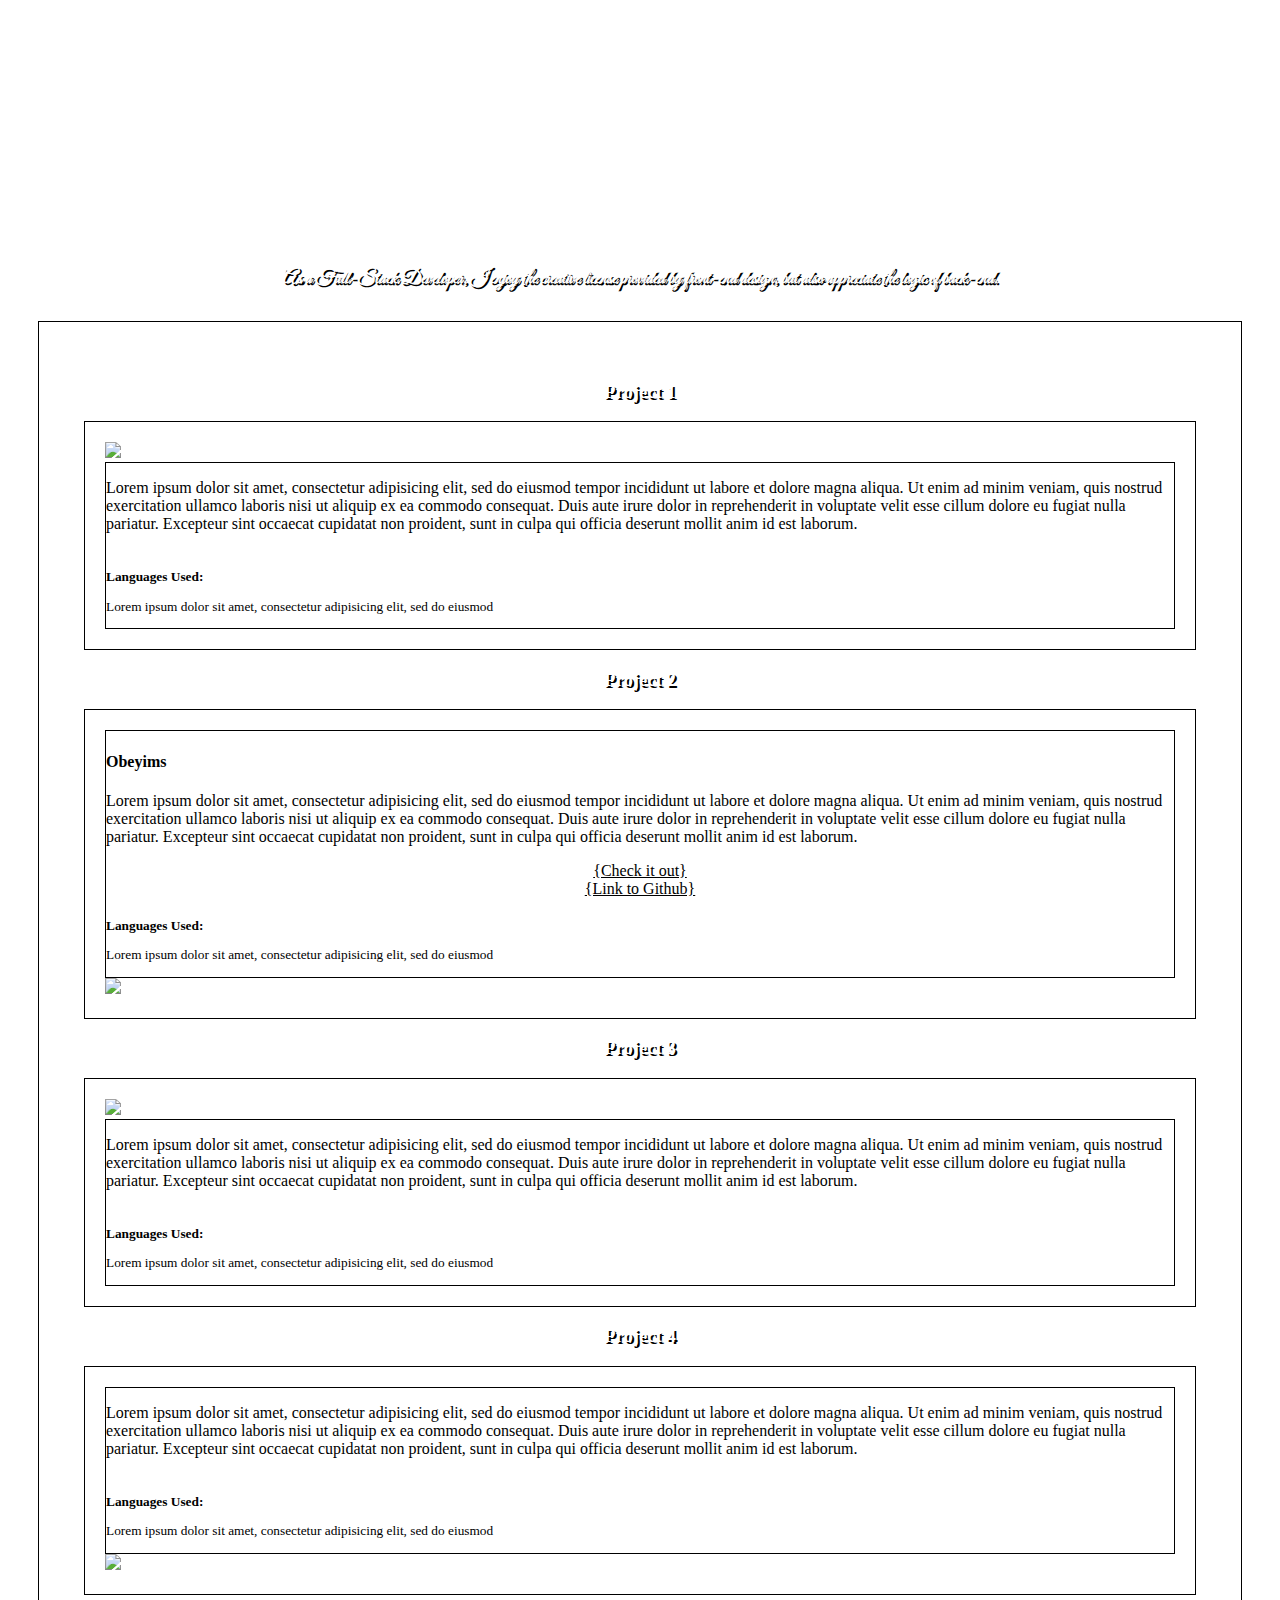
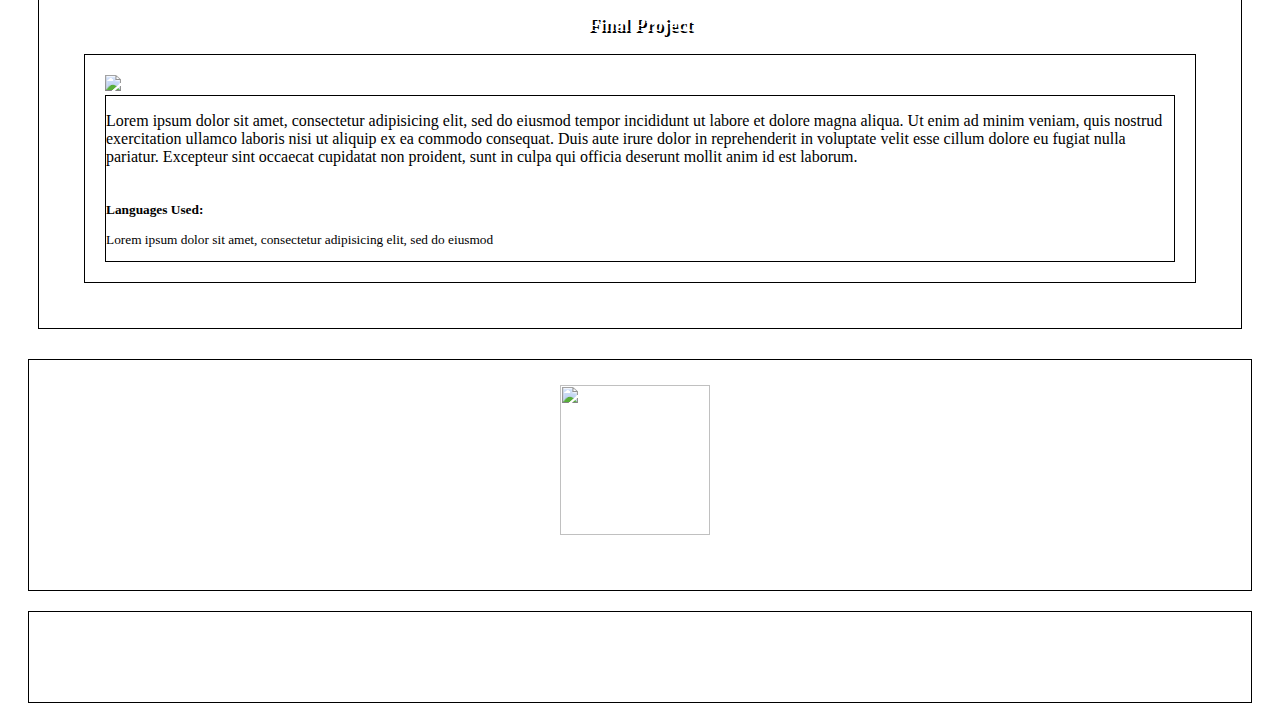
==== index.html @ 26f20ec1 "more css adjustments" ====
<!DOCTYPE html>
<html>
<head>
  <title>{StevieOh}</title>
  <!-- Custom CSS  -->
  <link rel="stylesheet" type="text/css" href="css/style.css">
  <!-- link to Google Fonts -->
  <link href="https://fonts.googleapis.com/css?family=Calligraffitti|Dancing+Script|Great+Vibes|Miss+Fajardose|Montserrat+Subrayada|Mr+Bedfort|Parisienne|Playball|Raleway+Dots|Rochester|Sacramento" rel="stylesheet">
  <!-- Link to Bootstrap -->
  <link rel="stylesheet" href="https://stackpath.bootstrapcdn.com/bootstrap/4.1.3/css/bootstrap.min.css" integrity="sha384-MCw98/SFnGE8fJT3GXwEOngsV7Zt27NXFoaoApmYm81iuXoPkFOJwJ8ERdknLPMO" crossorigin="anonymous">
  <!-- Link to AwesomFonts for social media sprites -->
  <link rel="stylesheet" href="https://cdnjs.cloudflare.com/ajax/libs/font-awesome/4.7.0/css/font-awesome.min.css">
  <!-- Developer Icons -->
  <link rel="stylesheet" href="https://cdn.rawgit.com/konpa/devicon/df6431e323547add1b4cf45992913f15286456d3/devicon.min.css">

</head>
<body>

  <header id="home">
    <div class="row">
      <div id="home-links" class="col-sm-4">
        <ul>
          <li><a href="#home">Home</a></li>
          <li><a href="#">Projects</a></li>
          <li><a href="#skills">Skills</a></li>
        </ul>
      </div>
      <div id="name" class="col-sm-4">
        <h1>Stephanie Obeytek</h1>
      </div>
      <div  class="col-sm-4">  
        <nav id="contact-me">
        <!-- LinkedIn Sprite -->
        <a target="_blank" href="https://www.linkedin.com/in/stephanie-obeytek-92354445/" class="li-ic mr-3"><i class="fa fa-lg fa-linkedin"> </i></a>
        <!-- GitHub Sprite -->
        <a target="_blank" href="https://github.com/StevieOh" class="git-ic mr-3"><i class="fa fa-lg fa-github"> </i></a>
        <!-- General Assembly Profile Sprite -->

        <!-- Contact Me Sprite -->
        <a target="_blank" href="mailto:sobeytek@gmail.com" class="email-ic mr-3"><i class="fa fa-lg fa-envelope-o"> </i></a>
        <!-- Instagram Sprite -->
        <a target="_blank" href="https://www.instagram.com/stevie.oh/" class="ins-ic mr-3"><i class="fa fa-lg fa-instagram"> </i></a>
      </nav>
    </div>  
  </header>


  <div class="row">
    <div class="col-sm-12">
      <h3><p class="intro">As a Full-Stack Developer, I enjoy the creative license provided by front-end design, but also appreciate the logic of back-end. </p></h3>
    </div>
  </div>

  <section id="projects">
     <div class="row">

      <div class="col-sm-12">
        <h3>Project 1</h3>
          <div id="project1" class="row">
            <div id="project1-image" class="col-sm-6">
              <img src="#">
            </div>
            <div id="project1-text" class="col-sm-6">
              <p>Lorem ipsum dolor sit amet, consectetur adipisicing elit, sed do eiusmod
              tempor incididunt ut labore et dolore magna aliqua. Ut enim ad minim veniam,
              quis nostrud exercitation ullamco laboris nisi ut aliquip ex ea commodo
              consequat. Duis aute irure dolor in reprehenderit in voluptate velit esse
              cillum dolore eu fugiat nulla pariatur. Excepteur sint occaecat cupidatat non
              proident, sunt in culpa qui officia deserunt mollit anim id est laborum.</p><br>
              <small><strong>Languages Used:</strong>
              <br><p>Lorem ipsum dolor sit amet, consectetur adipisicing elit, sed do eiusmod</p></small>
            </div>
          </div>

      </div>
         
    <div class="col-sm-12">
      <h3>Project 2</h3>
        <div id="project2" class="row">
            
          <div id="project2-text" class="col-sm-6">
            <h4>Obeyims</h4>
            <p>Lorem ipsum dolor sit amet, consectetur adipisicing elit, sed do eiusmod
            tempor incididunt ut labore et dolore magna aliqua. Ut enim ad minim veniam,
            quis nostrud exercitation ullamco laboris nisi ut aliquip ex ea commodo
            consequat. Duis aute irure dolor in reprehenderit in voluptate velit esse
            cillum dolore eu fugiat nulla pariatur. Excepteur sint occaecat cupidatat non
            proident, sunt in culpa qui officia deserunt mollit anim id est laborum.</p> 
            <a target="_blank" href="https://obeyism.herokuapp.com/" id="project-text">{Check it out}</a> <a target="_blank" href="https://github.com/StevieOh/full-stack-partner-app" id="project-text">{Link to Github}</a><br>
            <small><strong>Languages Used:</strong>
            <br><p>Lorem ipsum dolor sit amet, consectetur adipisicing elit, sed do eiusmod</p></small> 
          </div>
          <div id="project2-image" class="col-sm-6">
            <img src="https://i.imgur.com/pIjq6vB.png" id="project2-image">
          </div>
        </div>

    </div>
    
    <div class="col-sm-12">
      <h3>Project 3</h3>
        <div id="project3" class="row">
          <div id="project3-image" class="col-sm-6">
            <img src="#">
          </div>
          <div id="project3-text" class="col-sm-6">
            <p>Lorem ipsum dolor sit amet, consectetur adipisicing elit, sed do eiusmod
            tempor incididunt ut labore et dolore magna aliqua. Ut enim ad minim veniam,
            quis nostrud exercitation ullamco laboris nisi ut aliquip ex ea commodo
            consequat. Duis aute irure dolor in reprehenderit in voluptate velit esse
            cillum dolore eu fugiat nulla pariatur. Excepteur sint occaecat cupidatat non
            proident, sunt in culpa qui officia deserunt mollit anim id est laborum.</p><br>
            <small><strong>Languages Used:</strong>
            <br><p>Lorem ipsum dolor sit amet, consectetur adipisicing elit, sed do eiusmod</p></small>
          </div>
        </div>
    </div>
   
    <div class="col-sm-12">
      <h3>Project 4</h3>
        <div id="project4" class="row">
            
          <div id="project4-text" class="col-sm-6">
            <p>Lorem ipsum dolor sit amet, consectetur adipisicing elit, sed do eiusmod
            tempor incididunt ut labore et dolore magna aliqua. Ut enim ad minim veniam,
            quis nostrud exercitation ullamco laboris nisi ut aliquip ex ea commodo
            consequat. Duis aute irure dolor in reprehenderit in voluptate velit esse
            cillum dolore eu fugiat nulla pariatur. Excepteur sint occaecat cupidatat non
            proident, sunt in culpa qui officia deserunt mollit anim id est laborum.</p><br>
            <small><strong>Languages Used:</strong>
            <br><p>Lorem ipsum dolor sit amet, consectetur adipisicing elit, sed do eiusmod</p></small>
          </div>
          <div id="project4-image" class="col-sm-6">
            <img src="#">
          </div>
        </div>
    </div>

    <div class="col-sm-12">
      <h3>Final Project</h3>
        <div id="projectf" class="row">

          <div id="projectf-image" class="col-sm-6">
            <img src="#">
          </div>
          <div id="projectf-text" class="col-sm-6">
            <p>Lorem ipsum dolor sit amet, consectetur adipisicing elit, sed do eiusmod
            tempor incididunt ut labore et dolore magna aliqua. Ut enim ad minim veniam,
            quis nostrud exercitation ullamco laboris nisi ut aliquip ex ea commodo
            consequat. Duis aute irure dolor in reprehenderit in voluptate velit esse
            cillum dolore eu fugiat nulla pariatur. Excepteur sint occaecat cupidatat non
            proident, sunt in culpa qui officia deserunt mollit anim id est laborum.</p><br>
            <small><strong>Languages Used:</strong>
            <br><p>Lorem ipsum dolor sit amet, consectetur adipisicing elit, sed do eiusmod</p></small>
            </div>
          </div>
    </div>
   
  </section>
 
  <section id="skills">
    <div class="row">

      <i class="devicon-html5-plain dev-icons"></i>
      <i class="devicon-css3-plain colored dev-icons"></i>
      <i class="devicon-bootstrap-plain colored dev-icons"></i>
      <i class="devicon-javascript-plain dev-icons"></i>
      <i class="devicon-jquery-plain dev-icons"></i>
      <i class="devicon-react-original colored dev-icons"></i>
      <i class="devicon-express-original colored dev-icons"></i>
      <img class="jest"src="http://dp.hanlon.io/313y3u2D0p38/jest.png">
      <i class="devicon-django-plain colored dev-icons"></i>
      <i class="devicon-mongodb-plain-wordmark colored dev-icons"></i>
      <i class="devicon-nodejs-plain colored dev-icons"></i>
      <i class="devicon-postgresql-plain colored dev-icons"></i>
      <i class="devicon-python-plain colored dev-icons"></i>
      <i class="devicon-git-plain colored dev-icons"></i>
      <i class="devicon-heroku-original dev-icons"></i>
      <i class="devicon-mocha-plain dev-icons"></i>

    </div>
  </section>
  <footer>
    <small>&#9734 2018 &#9734</small>
  </footer>

</body>
</html>
---- css/style.css ----
header{
  /*background: top center no-repeat;*/
  margin: 20px;
  z-index: 2;
  /*background-color: rgba(255, 255, 255, 0.25);*/
  /*background-image: url("https://wallpaperbits.com/wp-content/uploads/2018/01/space-nasa-wallpaper-229310.jpg");*/
  height: 150px auto;
/*  padding: 40px;*/
  /*text-align: center;*/
  color: white;
  font-family: 'Great Vibes', cursive;
}
body{
  background-image: url("https://apod.nasa.gov/apod/image/1212/M33-Subaru-Gendler-LL.jpg");
  z-index: -1;
}
#home-links{
  display: inline-flex;
  justify-content: flex-start;
}
#name{
  display: flex;
  justify-content: center;
  align-self: center;
  margin-top: 40px;
}
#contact-me{
  font-size: 25px;
  display: inline-flex;
  justify-content: flex-end;
  display: flex;
  /*margin-right: -150px;*/
}

li{
  display: inline-flex;
  justify-content: flex-start;
  margin: 5px;
  padding: 0;
  list-style: none;
  font-size: 25px;
  color: white;
}
a:link {
    color: white;
}

a:visited {
    color: white;
}
a:hover {
    font-family: 'Calligraffitti', cursive;
}

h3{
  text-align: center;
  text-shadow: 2px 2px #000000;
}
/*nav{
  font-size: 25px;
  display: flex;
  justify-content: flex-end;
  /*align-content: center;*/
 /* padding-top: 10px;*/
/*}*/
body{
  margin-left: -200;

}

.fa {
  color: white;
}

.intro {
  text-align: center;
  font-family: 'Great Vibes', cursive;
  color: white;
}
#projects{
  margin:  30px;
  padding: 40px;
  border: 1px solid black;
  background-color: rgba(255, 255, 255, 0.25);
  color: white;
}
#project1{
  margin: 5px;
  padding: 20px;
  border: 1px solid black;
  height: auto;
  background-color: white;

}
#project1-text{
  border: 1px solid black;
  color: black;
}

#project2{
  margin: 5px;
  padding: 20px;
  border: 1px solid black;
  height: auto;
  background-color: white;
}
#project2-text{
  border: 1px solid black;
  color: black
}
#project2-image{
  max-width: 100%;
    max-height: 100%;
}
#project3{
  margin: 5px;
  padding: 20px;
  border: 1px solid black;
  height: auto;
  background-color: white;
}
#project3-text{
  border: 1px solid black;
  color: black;
}
#project4{
  margin: 5px;
  padding: 20px;
  border: 1px solid black;
  height: auto;
  background-color: white;
}
#project4-text{
  border: 1px solid black;
  color: black;
}
#projectf{
  margin: 5px;
  padding: 20px;
  border: 1px solid black;
  height: auto;
  background-color: white;
}
#projectf-text{
  border: 1px solid black;
  color: black;

}
#project-text{
  color: black;
  display: flex;
  justify-content: space-around;
  color: black;
}

#skills{
  margin: 20px;
  padding: 20px;
  border: 1px solid black;
  display: flex;
  justify-content: center;
  background-color: white;
}

.dev-icons{
  margin: 5px;
  font-size: 150px;
  text-align: center;
}
.jest{
  height: 150px;
  width: 150px;
  margin: 5px;
}

footer{
  /*background: top center no-repeat;*/
  /*background-image: url("https://wallpaperbits.com/wp-content/uploads/2018/01/space-nasa-wallpaper-229310.jpg");*/
  background-color: rgba(255, 255, 255, 0.25);
  border: 1px solid black;
  margin: 20px;
  height: 50px;
  padding: 20px;
  text-align: center;
  color: white;
  font-family: 'Great Vibes', cursive;

}
/*
font-family: 'Dancing Script', cursive;
font-family: 'Great Vibes', cursive;
font-family: 'Sacramento', cursive;
font-family: 'Parisienne', cursive;
font-family: 'Playball', cursive; *
font-family: 'Rochester', cursive; *
font-family: 'Calligraffitti', cursive; *
*/
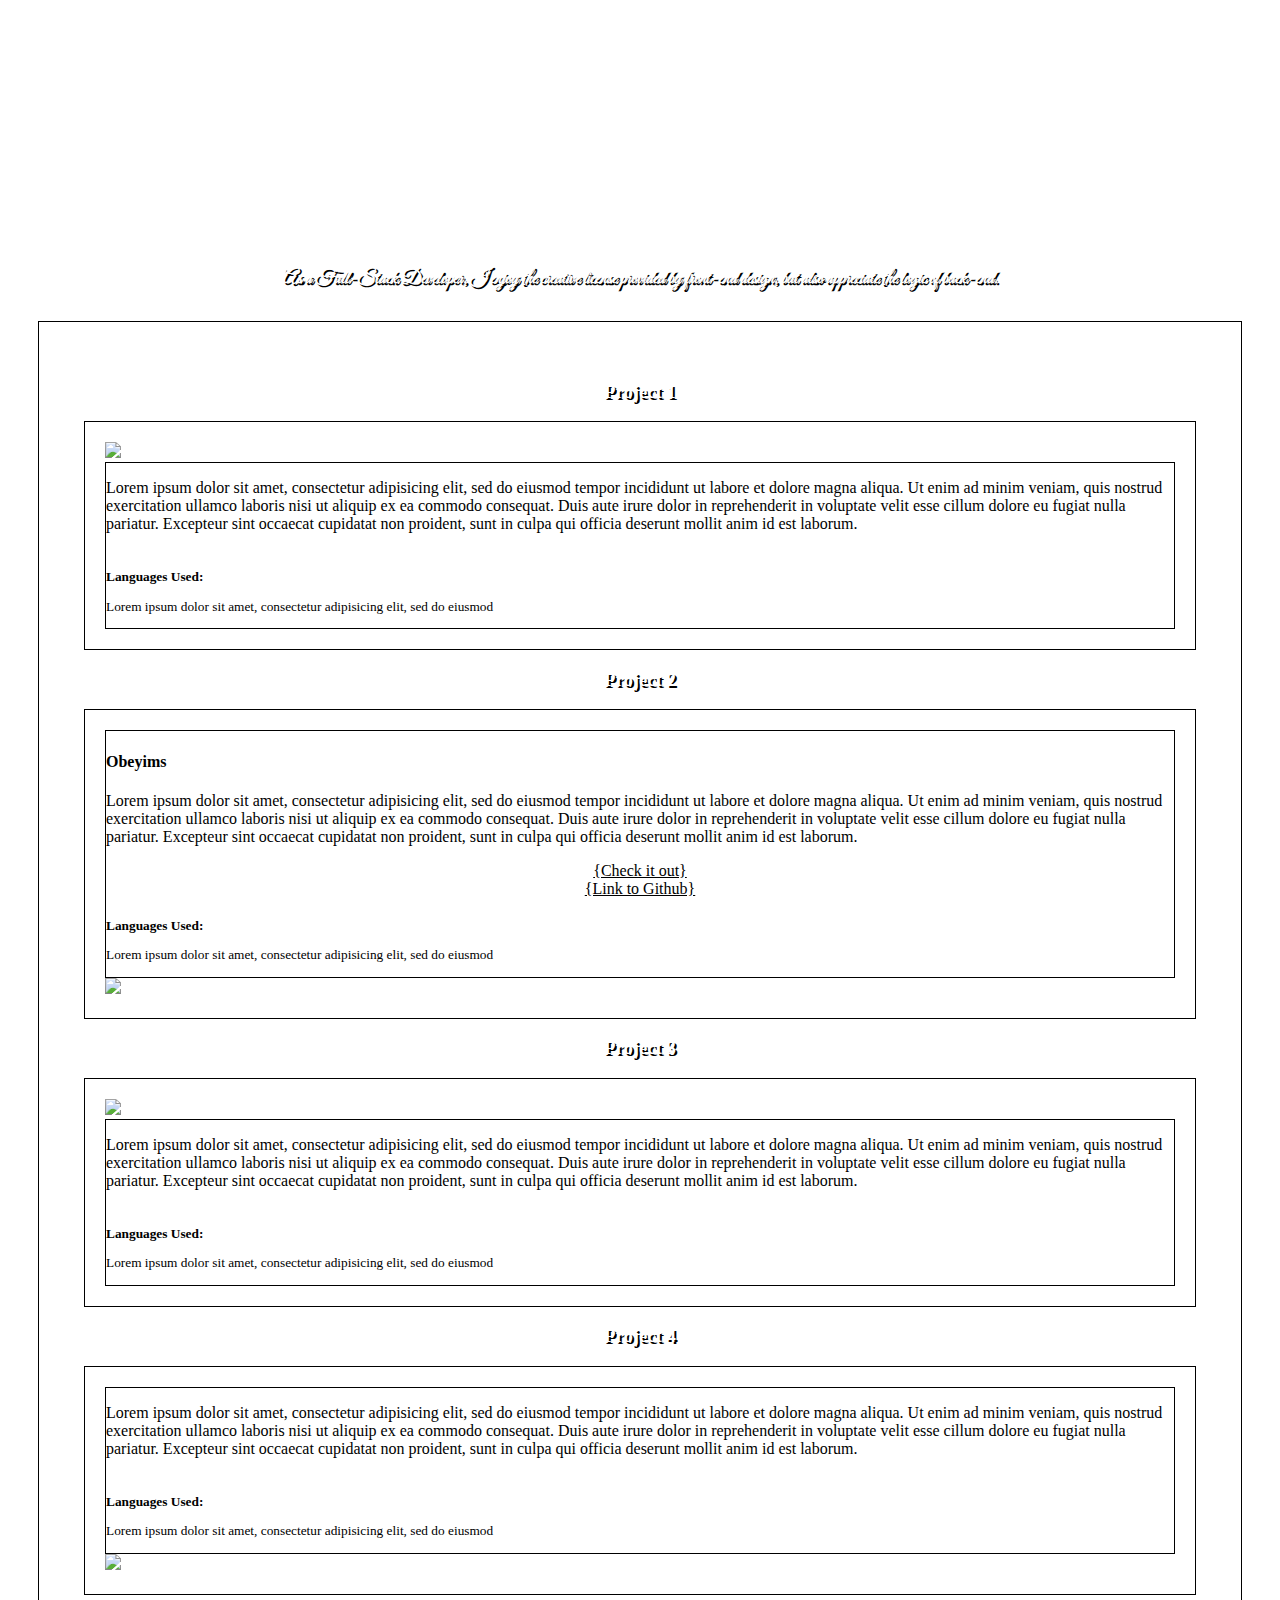
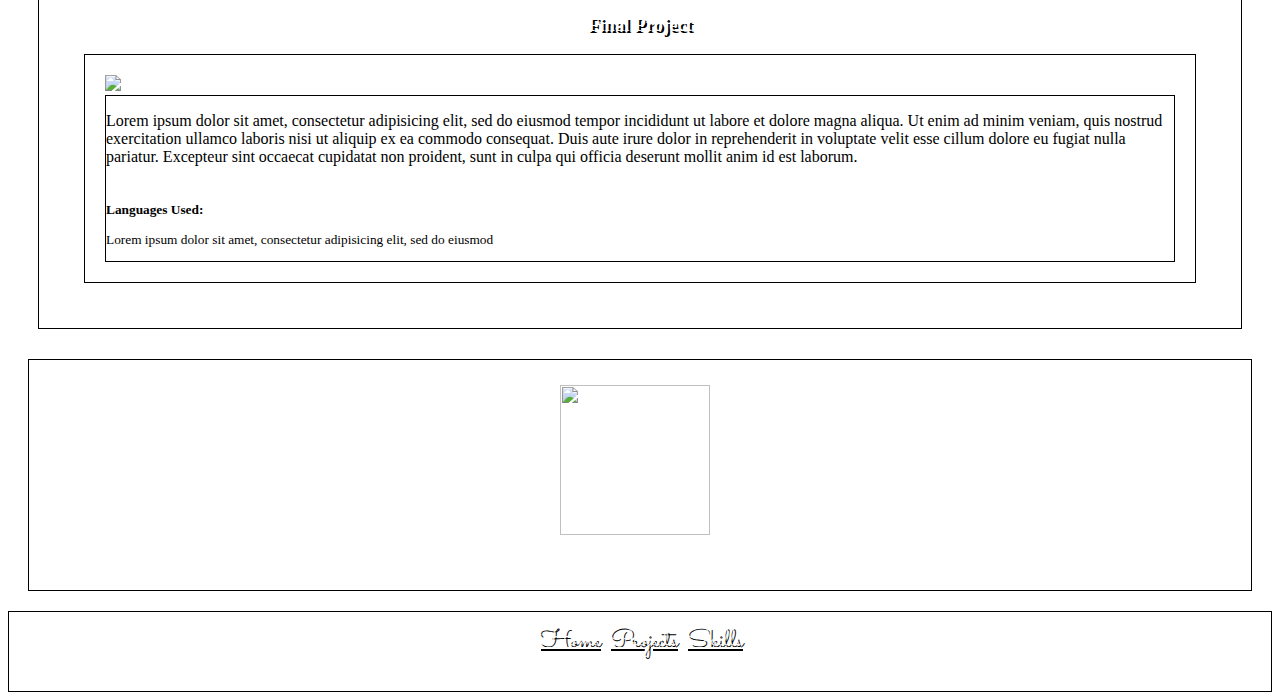
==== commit 7830b083: "added a footer" ====
--- a/index.html
+++ b/index.html
@@ -181,7 +181,23 @@
     </div>
   </section>
   <footer>
-    <small>&#9734 2018 &#9734</small>
+    <ul id="footer-links">
+      <li><a href="#home">Home</a></li>
+      <li><a href="#projects">Projects</a></li>
+      <li><a href="#skills">Skills</a></li>
+    </ul>
+    <br>
+
+     <a target="_blank" href="https://www.linkedin.com/in/stephanie-obeytek-92354445/" class="li-ic mr-3"><i class="fa fa-lg fa-linkedin"> </i></a>
+    <!-- GitHub Sprite -->
+    <a target="_blank" href="https://github.com/StevieOh" class="git-ic mr-3"><i class="fa fa-lg fa-github"> </i></a>
+    <!-- General Assembly Profile Sprite -->
+
+    <!-- Contact Me Sprite -->
+    <a target="_blank" href="mailto:sobeytek@gmail.com" class="email-ic mr-3"><i class="fa fa-lg fa-envelope-o"> </i></a>
+    <!-- Instagram Sprite -->
+    <a target="_blank" href="https://www.instagram.com/stevie.oh/" class="ins-ic mr-3"><i class="fa fa-lg fa-instagram"> </i></a>
+    
   </footer>
 
 </body>
--- a/css/style.css
+++ b/css/style.css
@@ -174,21 +174,26 @@
 }
 
 footer{
-  /*background: top center no-repeat;*/
-  /*background-image: url("https://wallpaperbits.com/wp-content/uploads/2018/01/space-nasa-wallpaper-229310.jpg");*/
   background-color: rgba(255, 255, 255, 0.25);
   border: 1px solid black;
-  margin: 20px;
-  height: 50px;
-  padding: 20px;
-  text-align: center;
-  color: white;
-  font-family: 'Great Vibes', cursive;
-
-}
+  height: auto;
+  text-align: center;
+  color: white;
+  font-family: 'Sacramento', cursive;
+}
+#footer-links{
+  display: inline-flex;
+  justify-content: center;
+  padding: 0;
+  list-style: none;
+  font-size: 5px;
+  color: white;
+  text-shadow: 2px 2px #000000;
+}
+
+
 /*
 font-family: 'Dancing Script', cursive;
-font-family: 'Great Vibes', cursive;
 font-family: 'Sacramento', cursive;
 font-family: 'Parisienne', cursive;
 font-family: 'Playball', cursive; *
@@ -199,4 +204,3 @@
 
 
 
-
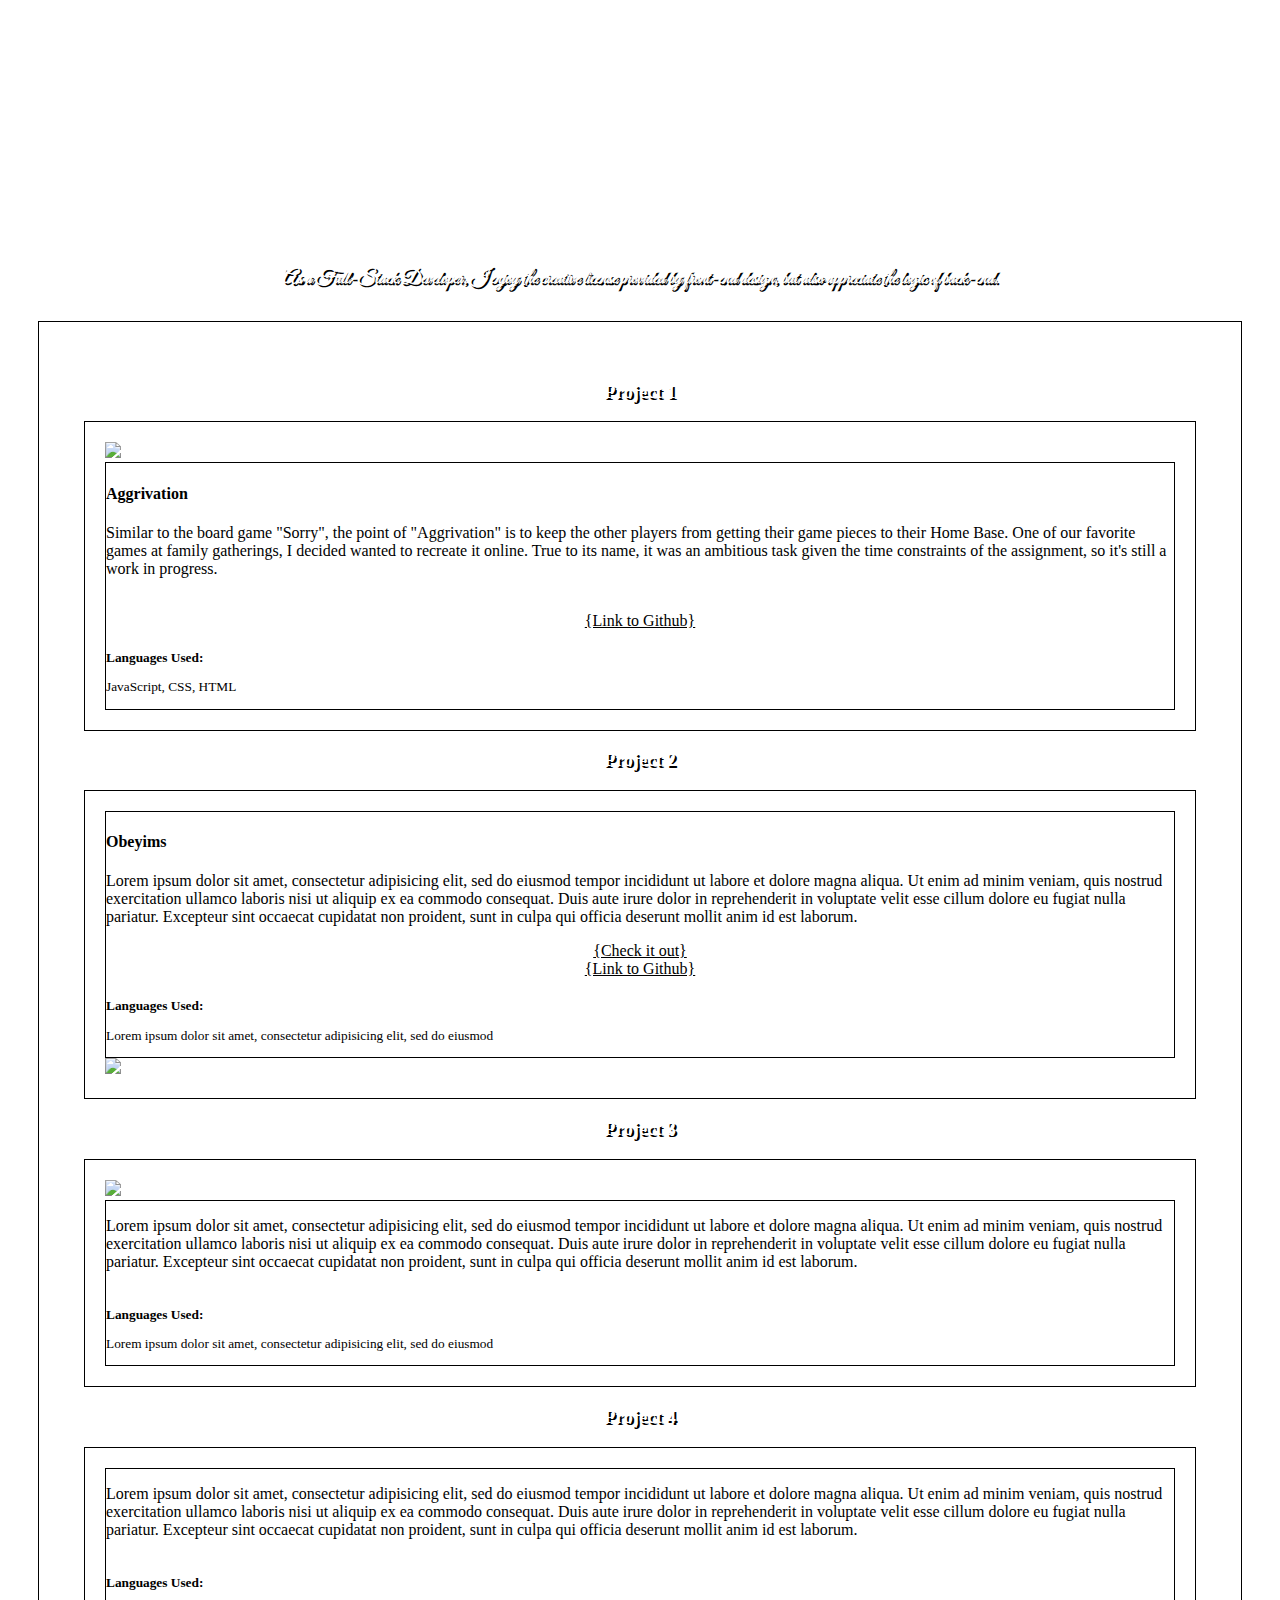
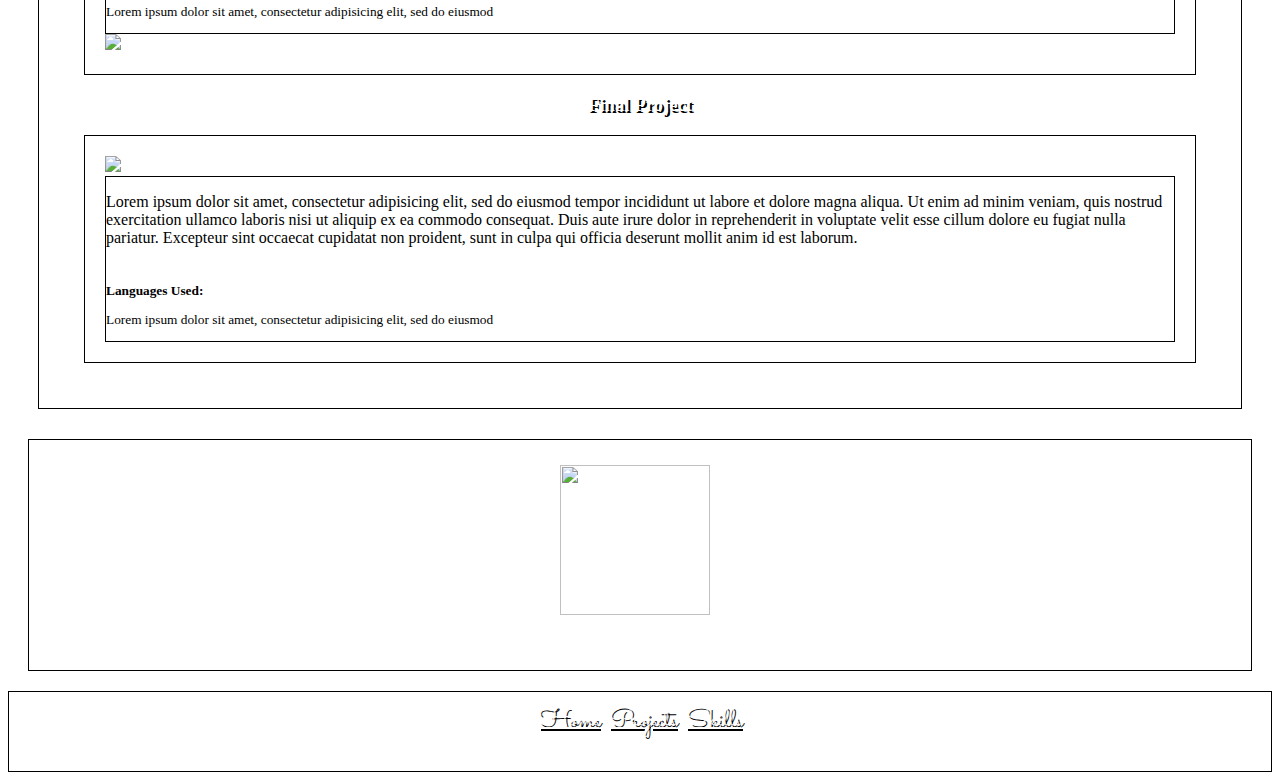
==== commit 69921a36: "added project 1" ====
--- a/index.html
+++ b/index.html
@@ -57,18 +57,15 @@
       <div class="col-sm-12">
         <h3>Project 1</h3>
           <div id="project1" class="row">
-            <div id="project1-image" class="col-sm-6">
-              <img src="#">
+            <div id="project1-image" class="col-sm-5">
+              <img src="https://i.imgur.com/35alFwA.png">
             </div>
-            <div id="project1-text" class="col-sm-6">
-              <p>Lorem ipsum dolor sit amet, consectetur adipisicing elit, sed do eiusmod
-              tempor incididunt ut labore et dolore magna aliqua. Ut enim ad minim veniam,
-              quis nostrud exercitation ullamco laboris nisi ut aliquip ex ea commodo
-              consequat. Duis aute irure dolor in reprehenderit in voluptate velit esse
-              cillum dolore eu fugiat nulla pariatur. Excepteur sint occaecat cupidatat non
-              proident, sunt in culpa qui officia deserunt mollit anim id est laborum.</p><br>
+            <div id="project1-text" class="col-sm-5">
+              <strong> <h4>Aggrivation</h4></strong>
+              <p>Similar to the board game "Sorry", the point of "Aggrivation" is to keep the other players from getting their game pieces to their Home Base. One of our favorite games at family gatherings, I decided wanted to recreate it online. True to its name, it was an ambitious task given the time constraints of the assignment, so it's still a work in progress.</p><br>
+              <a target="_blank" href="https://github.com/StevieOh/aggravation_project" id="project-text">{Link to Github}</a><br>
               <small><strong>Languages Used:</strong>
-              <br><p>Lorem ipsum dolor sit amet, consectetur adipisicing elit, sed do eiusmod</p></small>
+              <br><p>JavaScript, CSS, HTML</p></small>
             </div>
           </div>
 
@@ -79,7 +76,7 @@
         <div id="project2" class="row">
             
           <div id="project2-text" class="col-sm-6">
-            <h4>Obeyims</h4>
+           <strong> <h4>Obeyims</h4></strong>
             <p>Lorem ipsum dolor sit amet, consectetur adipisicing elit, sed do eiusmod
             tempor incididunt ut labore et dolore magna aliqua. Ut enim ad minim veniam,
             quis nostrud exercitation ullamco laboris nisi ut aliquip ex ea commodo
--- a/css/style.css
+++ b/css/style.css
@@ -1,12 +1,7 @@
 header{
-  /*background: top center no-repeat;*/
   margin: 20px;
   z-index: 2;
-  /*background-color: rgba(255, 255, 255, 0.25);*/
-  /*background-image: url("https://wallpaperbits.com/wp-content/uploads/2018/01/space-nasa-wallpaper-229310.jpg");*/
   height: 150px auto;
-/*  padding: 40px;*/
-  /*text-align: center;*/
   color: white;
   font-family: 'Great Vibes', cursive;
 }
@@ -29,7 +24,6 @@
   display: inline-flex;
   justify-content: flex-end;
   display: flex;
-  /*margin-right: -150px;*/
 }
 
 li{
@@ -56,13 +50,7 @@
   text-align: center;
   text-shadow: 2px 2px #000000;
 }
-/*nav{
-  font-size: 25px;
-  display: flex;
-  justify-content: flex-end;
-  /*align-content: center;*/
- /* padding-top: 10px;*/
-/*}*/
+
 body{
   margin-left: -200;
 
@@ -90,7 +78,10 @@
   border: 1px solid black;
   height: auto;
   background-color: white;
-
+}
+#project1-image{
+  max-width: 100%;
+  max-height: 100%;
 }
 #project1-text{
   border: 1px solid black;
@@ -110,7 +101,7 @@
 }
 #project2-image{
   max-width: 100%;
-    max-height: 100%;
+  max-height: 100%;
 }
 #project3{
   margin: 5px;
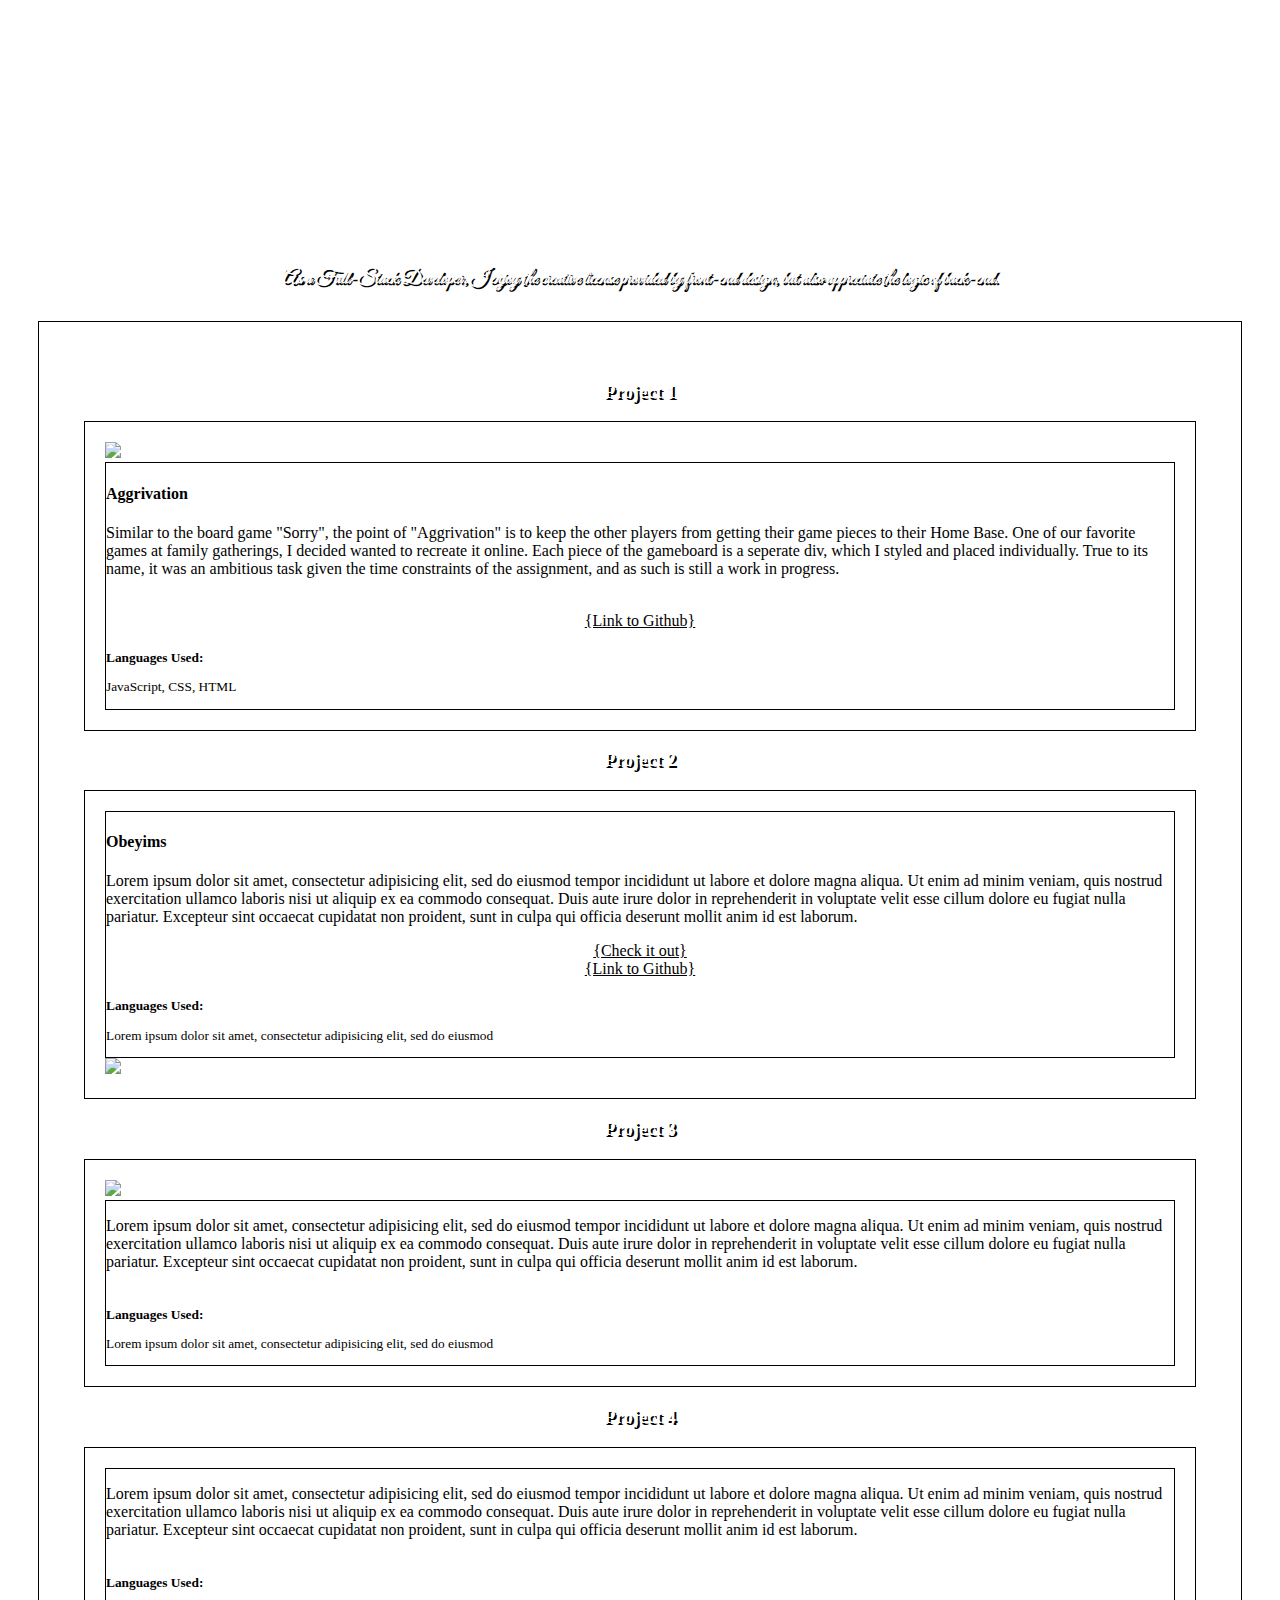
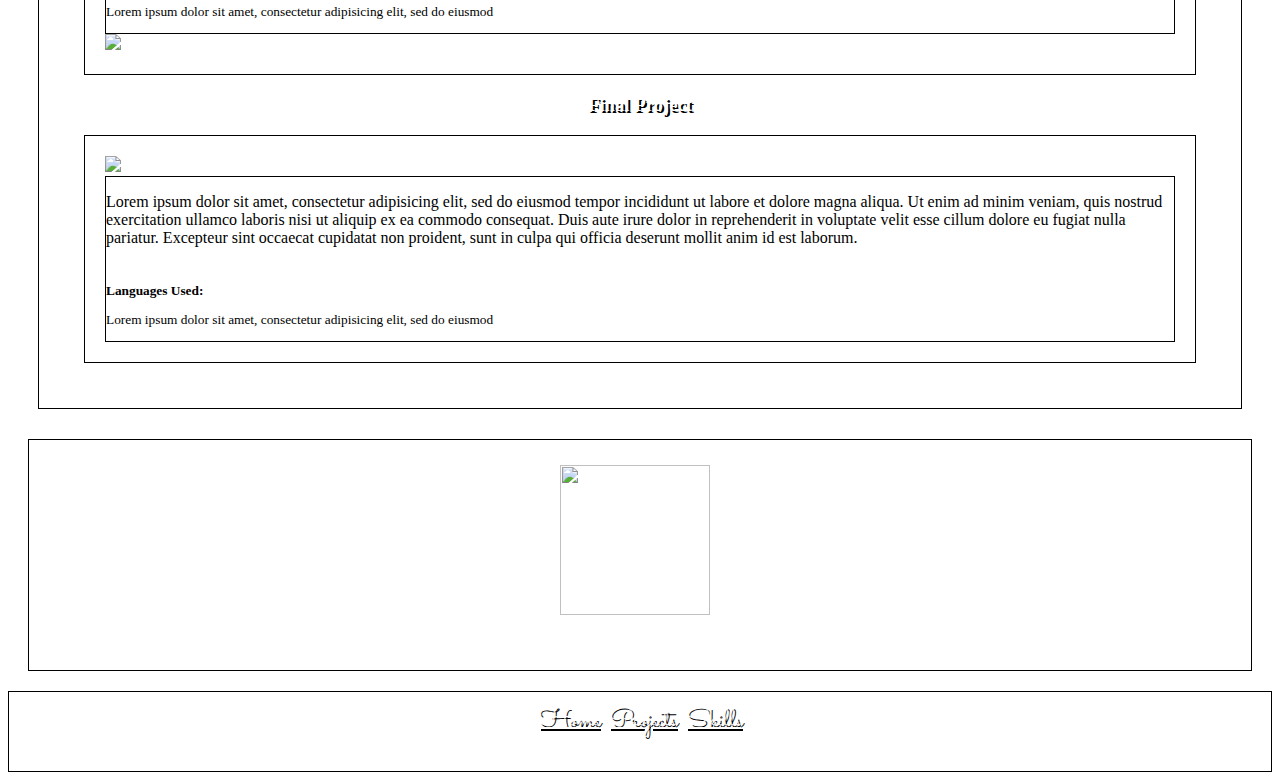
==== commit b2173e36: "updated text" ====
--- a/index.html
+++ b/index.html
@@ -62,7 +62,7 @@
             </div>
             <div id="project1-text" class="col-sm-5">
               <strong> <h4>Aggrivation</h4></strong>
-              <p>Similar to the board game "Sorry", the point of "Aggrivation" is to keep the other players from getting their game pieces to their Home Base. One of our favorite games at family gatherings, I decided wanted to recreate it online. True to its name, it was an ambitious task given the time constraints of the assignment, so it's still a work in progress.</p><br>
+              <p>Similar to the board game "Sorry", the point of "Aggrivation" is to keep the other players from getting their game pieces to their Home Base. One of our favorite games at family gatherings, I decided wanted to recreate it online. Each piece of the gameboard is a seperate div, which I styled and placed individually. True to its name, it was an ambitious task given the time constraints of the assignment, and as such is still a work in progress.</p><br>
               <a target="_blank" href="https://github.com/StevieOh/aggravation_project" id="project-text">{Link to Github}</a><br>
               <small><strong>Languages Used:</strong>
               <br><p>JavaScript, CSS, HTML</p></small>
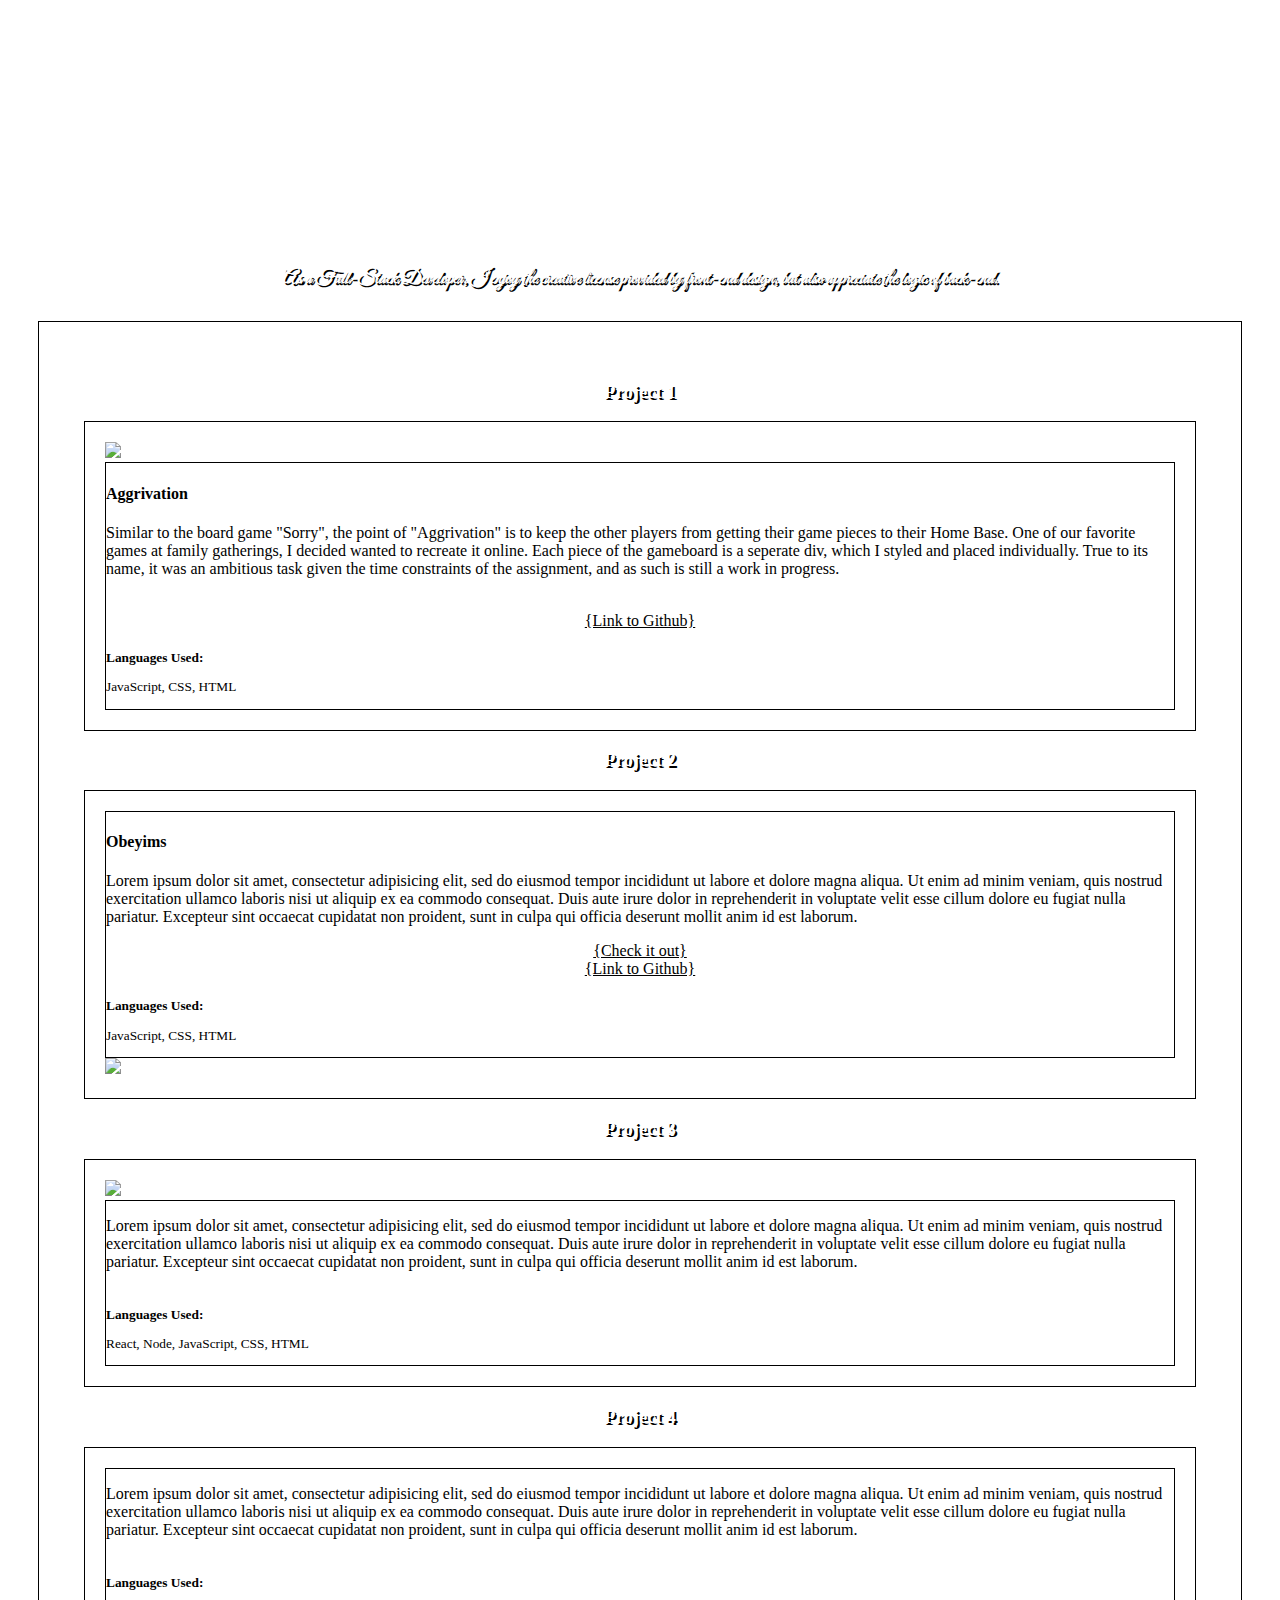
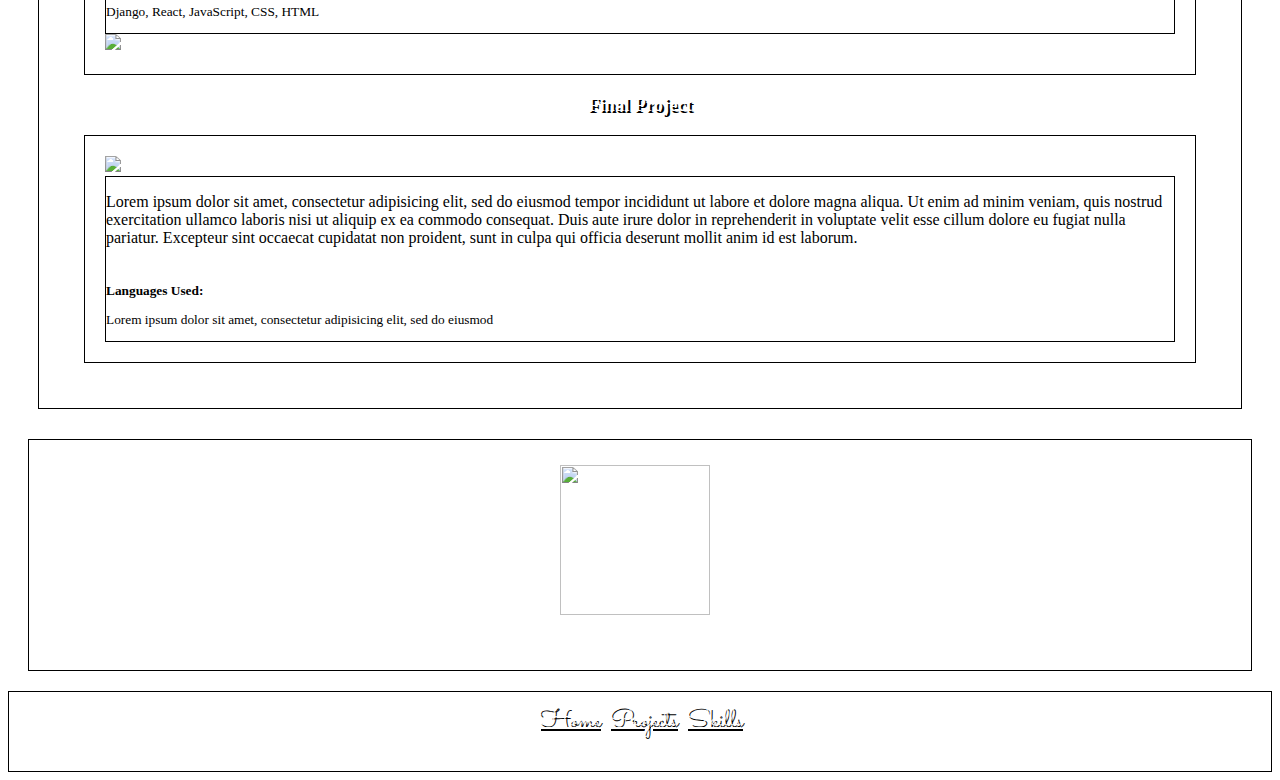
==== commit 614c9a49: "added langeages used" ====
--- a/index.html
+++ b/index.html
@@ -85,7 +85,7 @@
             proident, sunt in culpa qui officia deserunt mollit anim id est laborum.</p> 
             <a target="_blank" href="https://obeyism.herokuapp.com/" id="project-text">{Check it out}</a> <a target="_blank" href="https://github.com/StevieOh/full-stack-partner-app" id="project-text">{Link to Github}</a><br>
             <small><strong>Languages Used:</strong>
-            <br><p>Lorem ipsum dolor sit amet, consectetur adipisicing elit, sed do eiusmod</p></small> 
+            <br><p>JavaScript, CSS, HTML</p></small> 
           </div>
           <div id="project2-image" class="col-sm-6">
             <img src="https://i.imgur.com/pIjq6vB.png" id="project2-image">
@@ -108,7 +108,7 @@
             cillum dolore eu fugiat nulla pariatur. Excepteur sint occaecat cupidatat non
             proident, sunt in culpa qui officia deserunt mollit anim id est laborum.</p><br>
             <small><strong>Languages Used:</strong>
-            <br><p>Lorem ipsum dolor sit amet, consectetur adipisicing elit, sed do eiusmod</p></small>
+            <br><p>React, Node, JavaScript, CSS, HTML</p></small>
           </div>
         </div>
     </div>
@@ -125,7 +125,7 @@
             cillum dolore eu fugiat nulla pariatur. Excepteur sint occaecat cupidatat non
             proident, sunt in culpa qui officia deserunt mollit anim id est laborum.</p><br>
             <small><strong>Languages Used:</strong>
-            <br><p>Lorem ipsum dolor sit amet, consectetur adipisicing elit, sed do eiusmod</p></small>
+            <br><p>Django, React, JavaScript, CSS, HTML</p></small>
           </div>
           <div id="project4-image" class="col-sm-6">
             <img src="#">
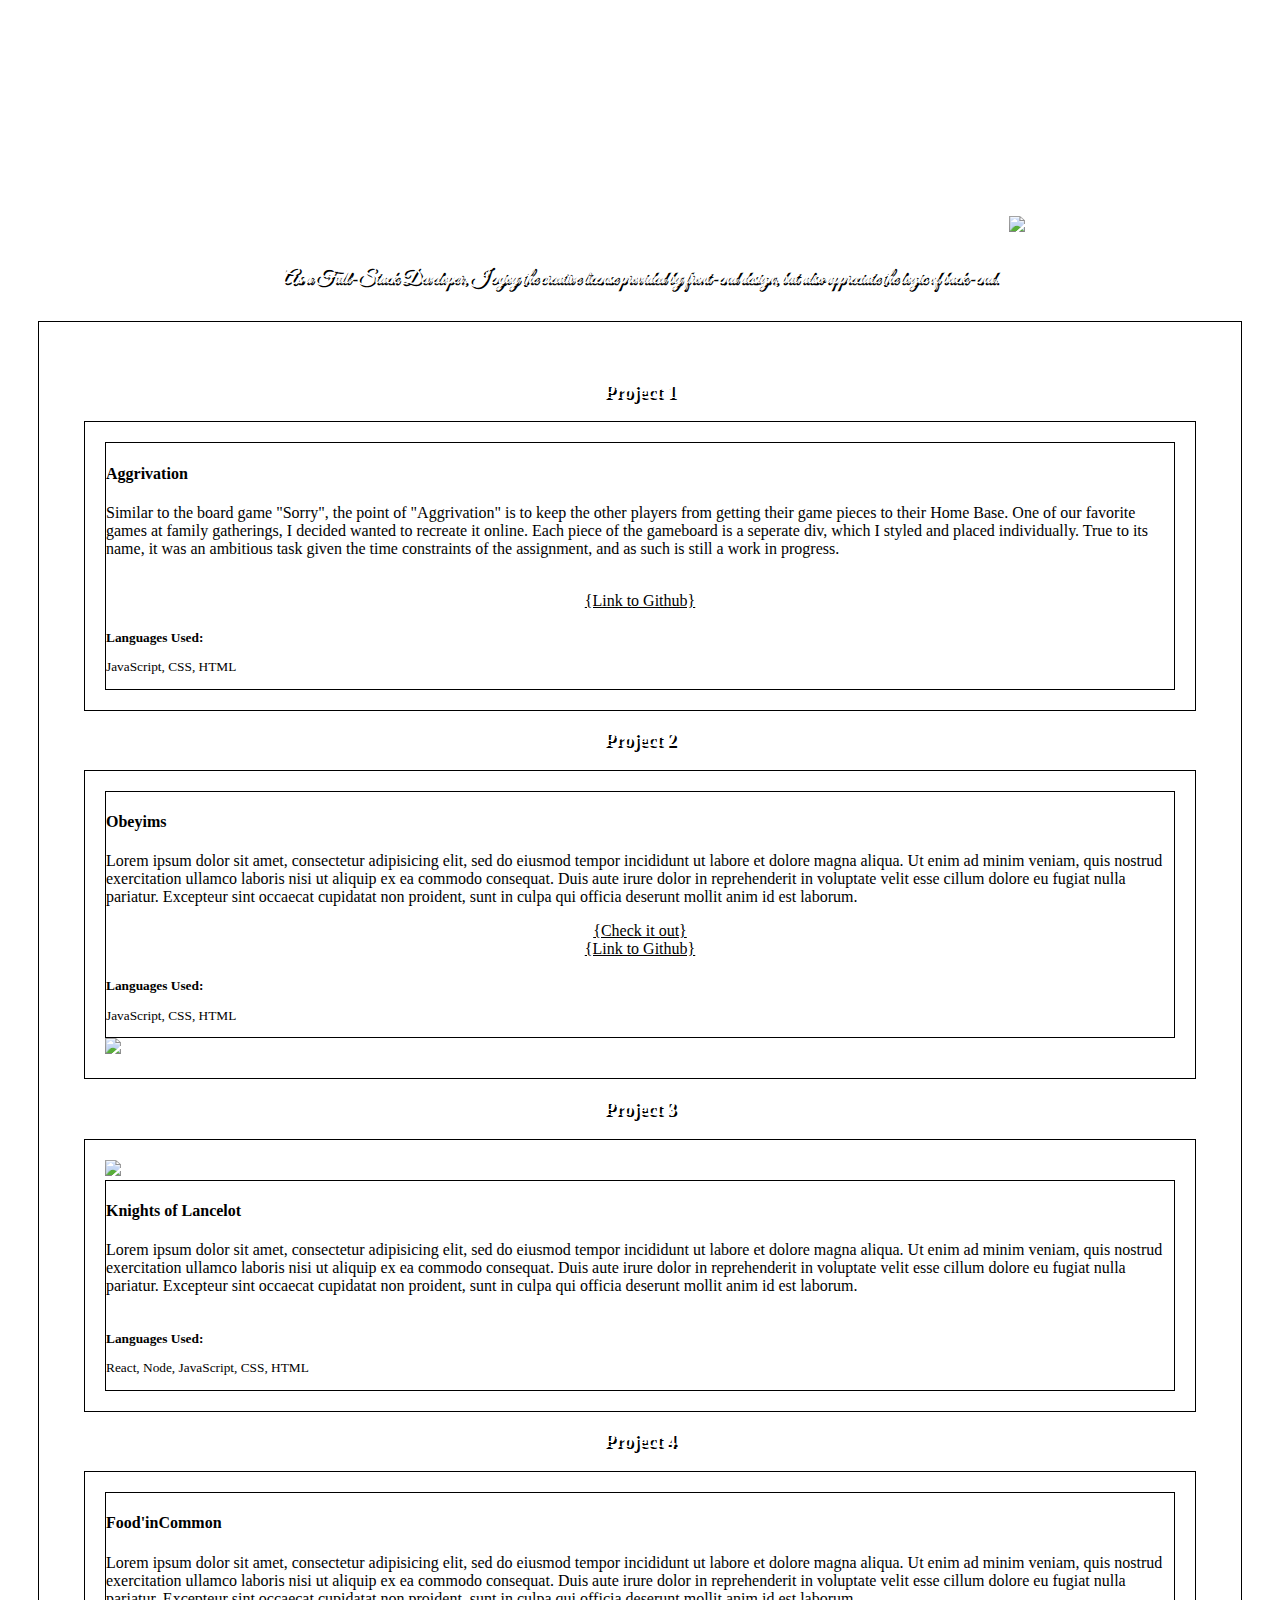
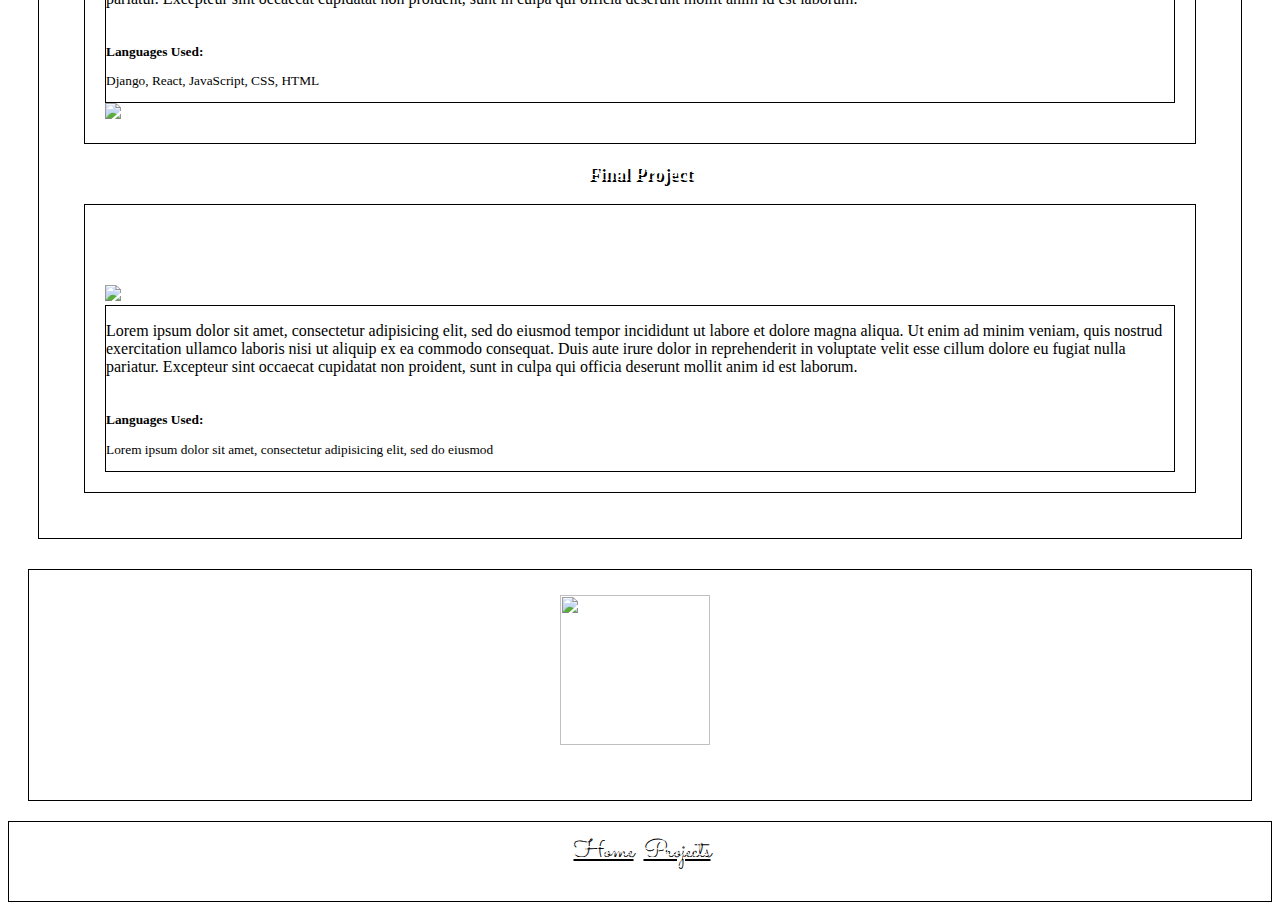
==== commit 74159dce: "added GA profile sprite and linked profile" ====
--- a/index.html
+++ b/index.html
@@ -20,9 +20,10 @@
     <div class="row">
       <div id="home-links" class="col-sm-4">
         <ul>
-          <li><a href="#home">Home</a></li>
+          <!-- <li><a href="#home">Home</a></li> -->
           <li><a href="#">Projects</a></li>
           <li><a href="#skills">Skills</a></li>
+          <li><a target="_blank" href="resume/Obeytek.pdf">Resume</a>
         </ul>
       </div>
       <div id="name" class="col-sm-4">
@@ -30,14 +31,19 @@
       </div>
       <div  class="col-sm-4">  
         <nav id="contact-me">
+
+        <!-- General Assembly Profile Sprite -->
+        <a target="_blank" href="https://profiles.generalassemb.ly/profiles/stephanie-obeytek"><img src="images/ga_logo2.png" class="ga-sprite" alt="GA Sprite"></a>
+
         <!-- LinkedIn Sprite -->
         <a target="_blank" href="https://www.linkedin.com/in/stephanie-obeytek-92354445/" class="li-ic mr-3"><i class="fa fa-lg fa-linkedin"> </i></a>
+
         <!-- GitHub Sprite -->
         <a target="_blank" href="https://github.com/StevieOh" class="git-ic mr-3"><i class="fa fa-lg fa-github"> </i></a>
-        <!-- General Assembly Profile Sprite -->
 
         <!-- Contact Me Sprite -->
         <a target="_blank" href="mailto:sobeytek@gmail.com" class="email-ic mr-3"><i class="fa fa-lg fa-envelope-o"> </i></a>
+
         <!-- Instagram Sprite -->
         <a target="_blank" href="https://www.instagram.com/stevie.oh/" class="ins-ic mr-3"><i class="fa fa-lg fa-instagram"> </i></a>
       </nav>
@@ -53,14 +59,14 @@
 
   <section id="projects">
      <div class="row">
-
+<!-- Project 1 -->
       <div class="col-sm-12">
         <h3>Project 1</h3>
           <div id="project1" class="row">
-            <div id="project1-image" class="col-sm-5">
-              <img src="https://i.imgur.com/35alFwA.png">
+            <div id="project1-image" class="col-sm-6">
+              <!-- <img src="https://i.imgur.com/35alFwA.png"> -->
             </div>
-            <div id="project1-text" class="col-sm-5">
+            <div id="project1-text" class="col-sm-6">
               <strong> <h4>Aggrivation</h4></strong>
               <p>Similar to the board game "Sorry", the point of "Aggrivation" is to keep the other players from getting their game pieces to their Home Base. One of our favorite games at family gatherings, I decided wanted to recreate it online. Each piece of the gameboard is a seperate div, which I styled and placed individually. True to its name, it was an ambitious task given the time constraints of the assignment, and as such is still a work in progress.</p><br>
               <a target="_blank" href="https://github.com/StevieOh/aggravation_project" id="project-text">{Link to Github}</a><br>
@@ -70,7 +76,7 @@
           </div>
 
       </div>
-         
+<!-- Project 2 -->
     <div class="col-sm-12">
       <h3>Project 2</h3>
         <div id="project2" class="row">
@@ -93,7 +99,7 @@
         </div>
 
     </div>
-    
+<!-- Project 3 -->    
     <div class="col-sm-12">
       <h3>Project 3</h3>
         <div id="project3" class="row">
@@ -101,6 +107,7 @@
             <img src="#">
           </div>
           <div id="project3-text" class="col-sm-6">
+            <strong> <h4>Knights of Lancelot</h4></strong>
             <p>Lorem ipsum dolor sit amet, consectetur adipisicing elit, sed do eiusmod
             tempor incididunt ut labore et dolore magna aliqua. Ut enim ad minim veniam,
             quis nostrud exercitation ullamco laboris nisi ut aliquip ex ea commodo
@@ -112,12 +119,13 @@
           </div>
         </div>
     </div>
-   
+<!-- Project 4 -->   
     <div class="col-sm-12">
       <h3>Project 4</h3>
         <div id="project4" class="row">
             
           <div id="project4-text" class="col-sm-6">
+            <strong> <h4>Food'inCommon</h4></strong>
             <p>Lorem ipsum dolor sit amet, consectetur adipisicing elit, sed do eiusmod
             tempor incididunt ut labore et dolore magna aliqua. Ut enim ad minim veniam,
             quis nostrud exercitation ullamco laboris nisi ut aliquip ex ea commodo
@@ -132,10 +140,11 @@
           </div>
         </div>
     </div>
-
+<!-- Final Project -->
     <div class="col-sm-12">
       <h3>Final Project</h3>
         <div id="projectf" class="row">
+          <strong> <h4>My Little Library</h4></strong>
 
           <div id="projectf-image" class="col-sm-6">
             <img src="#">
@@ -181,7 +190,7 @@
     <ul id="footer-links">
       <li><a href="#home">Home</a></li>
       <li><a href="#projects">Projects</a></li>
-      <li><a href="#skills">Skills</a></li>
+      <!-- <li><a href="#skills">Skills</a></li> -->
     </ul>
     <br>
 
--- a/css/style.css
+++ b/css/style.css
@@ -12,6 +12,12 @@
 #home-links{
   display: inline-flex;
   justify-content: flex-start;
+}
+.ga-sprite{
+  height: 30px;
+  width: 30px;
+  margin-right: 15px;
+  margin-top: -5px;
 }
 #name{
   display: flex;
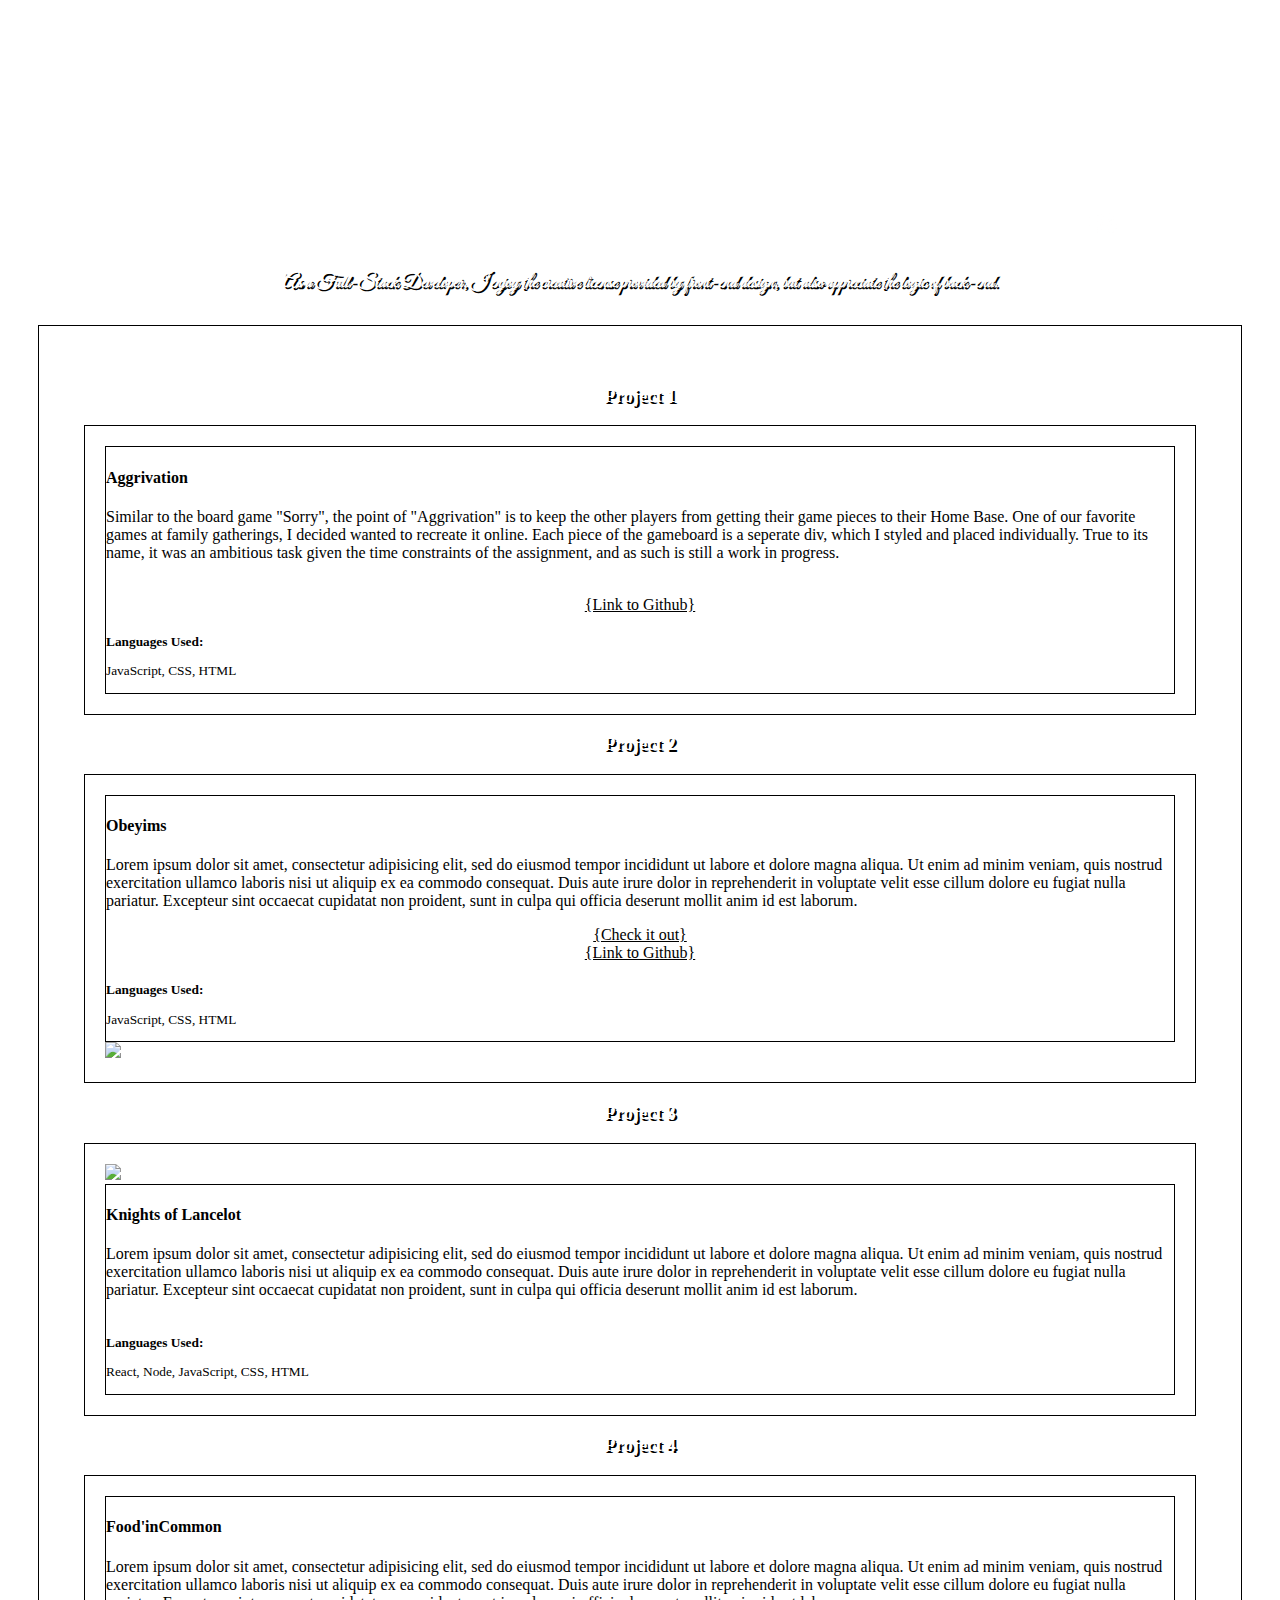
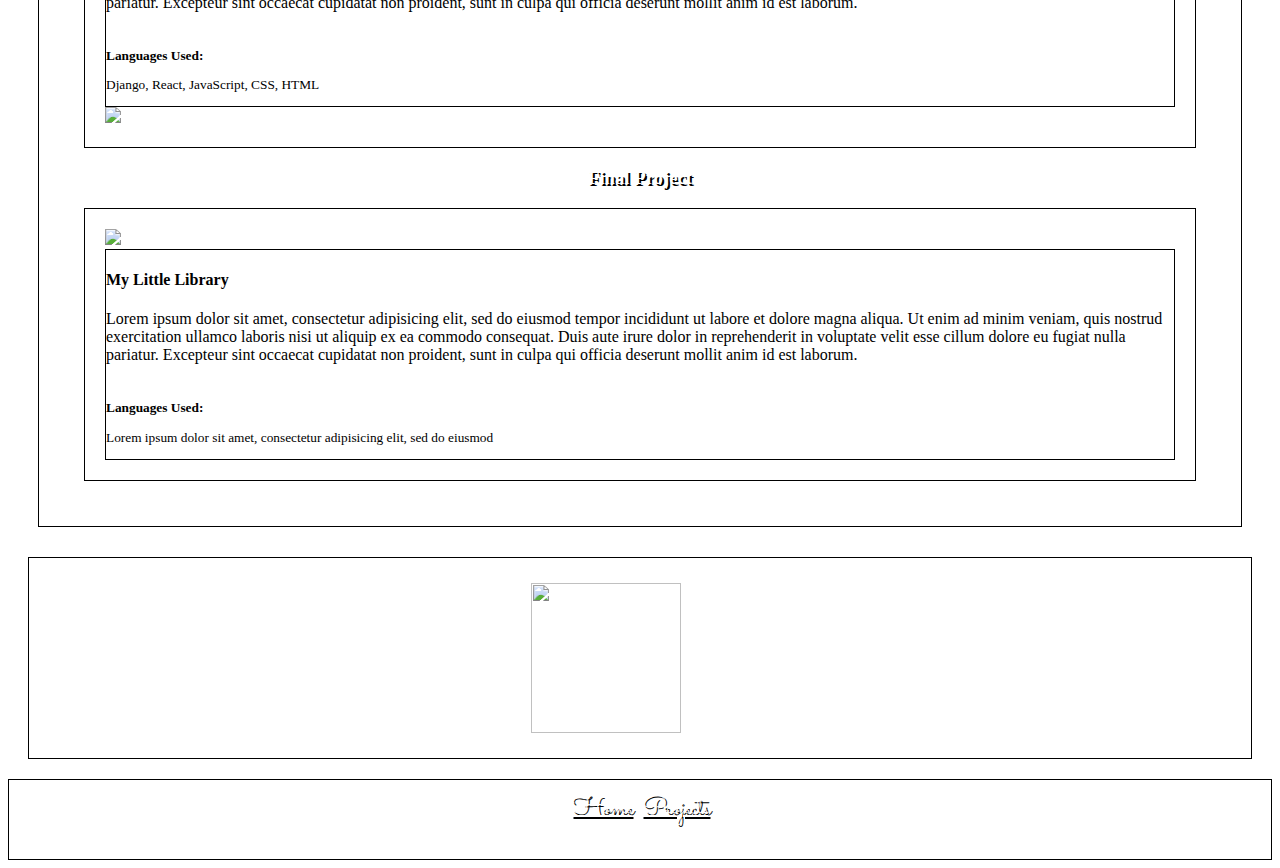
==== commit cdcb1692: "fixed icons in skills section" ====
--- a/index.html
+++ b/index.html
@@ -144,12 +144,12 @@
     <div class="col-sm-12">
       <h3>Final Project</h3>
         <div id="projectf" class="row">
-          <strong> <h4>My Little Library</h4></strong>
-
+          
           <div id="projectf-image" class="col-sm-6">
             <img src="#">
           </div>
           <div id="projectf-text" class="col-sm-6">
+            <strong> <h4>My Little Library</h4></strong>
             <p>Lorem ipsum dolor sit amet, consectetur adipisicing elit, sed do eiusmod
             tempor incididunt ut labore et dolore magna aliqua. Ut enim ad minim veniam,
             quis nostrud exercitation ullamco laboris nisi ut aliquip ex ea commodo
@@ -165,7 +165,7 @@
   </section>
  
   <section id="skills">
-    <div class="row">
+    <div id="skill-sprites" class="row">
 
       <i class="devicon-html5-plain dev-icons"></i>
       <i class="devicon-css3-plain colored dev-icons"></i>
--- a/css/style.css
+++ b/css/style.css
@@ -154,9 +154,13 @@
   margin: 20px;
   padding: 20px;
   border: 1px solid black;
-  display: flex;
-  justify-content: center;
-  background-color: white;
+  /*display: flex;
+  justify-content: center;*/
+  background-color: white;
+}
+#skill-sprites{
+  display: flex;
+  justify-content: space-between;
 }
 
 .dev-icons{
@@ -181,6 +185,7 @@
 #footer-links{
   display: inline-flex;
   justify-content: center;
+  align-content: center;
   padding: 0;
   list-style: none;
   font-size: 5px;
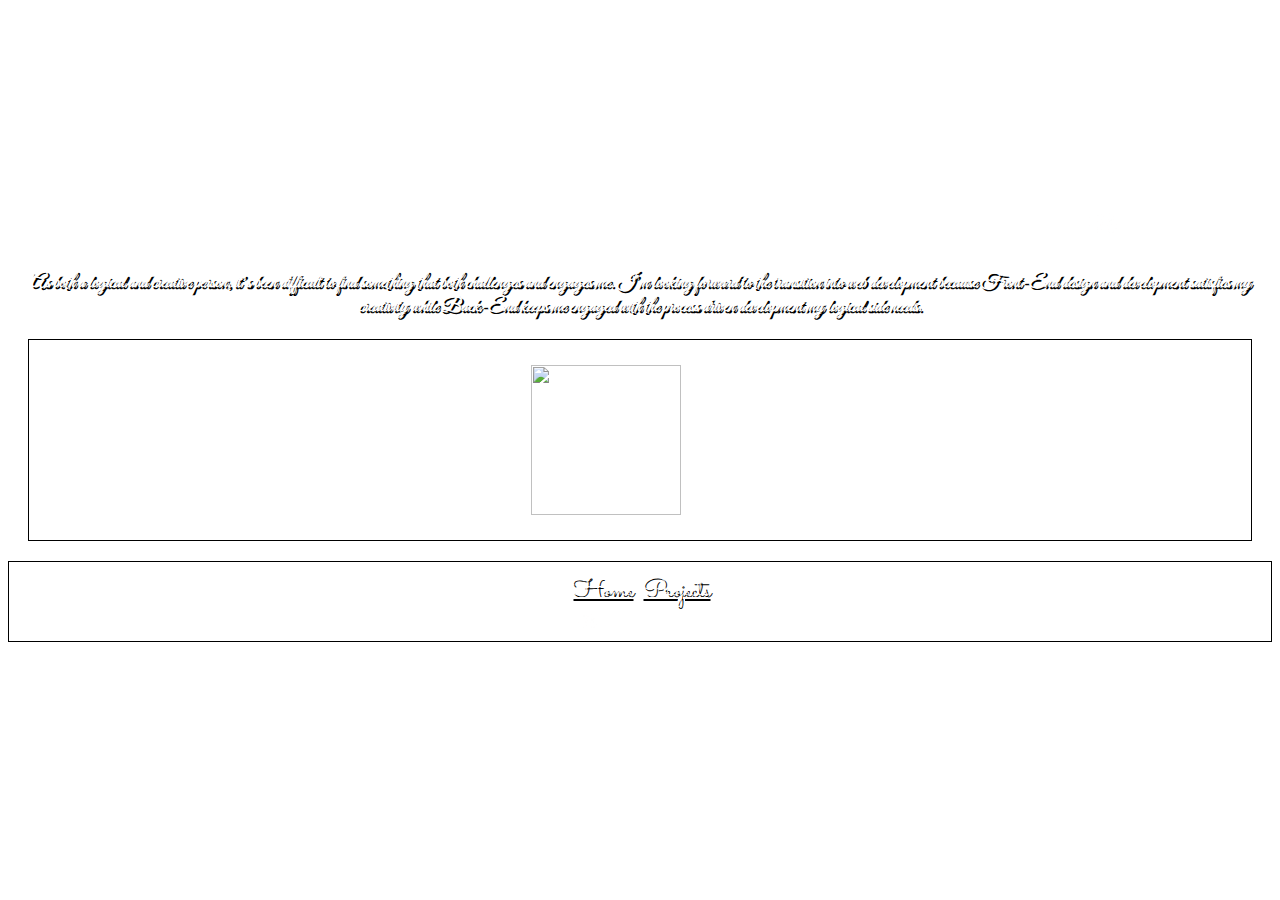
==== commit e98f2325: "fixed broken footer" ====
--- a/index.html
+++ b/index.html
@@ -21,7 +21,7 @@
       <div id="home-links" class="col-sm-4">
         <ul>
           <!-- <li><a href="#home">Home</a></li> -->
-          <li><a href="#">Projects</a></li>
+          <li><a href="projects.html">Projects</a></li>
           <li><a href="#skills">Skills</a></li>
           <li><a target="_blank" href="resume/Obeytek.pdf">Resume</a>
         </ul>
@@ -53,18 +53,18 @@
 
   <div class="row">
     <div class="col-sm-12">
-      <h3><p class="intro">As a Full-Stack Developer, I enjoy the creative license provided by front-end design, but also appreciate the logic of back-end. </p></h3>
+      <h3><p class="intro">As both a logical and creative person, it’s been difficult to find something that both challenges and engages me. I’m looking forward to the transition into web development because Front-End design and development satisfies my creativity while Back-End keeps me engaged with the process driven development my logical side needs. </p></h3>
     </div>
   </div>
-
+<!-- 
   <section id="projects">
-     <div class="row">
+     <div class="row"> -->
 <!-- Project 1 -->
-      <div class="col-sm-12">
+      <!-- <div class="col-sm-12">
         <h3>Project 1</h3>
           <div id="project1" class="row">
             <div id="project1-image" class="col-sm-6">
-              <!-- <img src="https://i.imgur.com/35alFwA.png"> -->
+              <img src="https://i.imgur.com/35alFwA.png">
             </div>
             <div id="project1-text" class="col-sm-6">
               <strong> <h4>Aggrivation</h4></strong>
@@ -75,9 +75,9 @@
             </div>
           </div>
 
-      </div>
+      </div> -->
 <!-- Project 2 -->
-    <div class="col-sm-12">
+    <!-- <div class="col-sm-12">
       <h3>Project 2</h3>
         <div id="project2" class="row">
             
@@ -98,9 +98,9 @@
           </div>
         </div>
 
-    </div>
+    </div> -->
 <!-- Project 3 -->    
-    <div class="col-sm-12">
+    <!-- <div class="col-sm-12">
       <h3>Project 3</h3>
         <div id="project3" class="row">
           <div id="project3-image" class="col-sm-6">
@@ -118,9 +118,9 @@
             <br><p>React, Node, JavaScript, CSS, HTML</p></small>
           </div>
         </div>
-    </div>
+    </div> -->
 <!-- Project 4 -->   
-    <div class="col-sm-12">
+    <!-- <div class="col-sm-12">
       <h3>Project 4</h3>
         <div id="project4" class="row">
             
@@ -139,9 +139,9 @@
             <img src="#">
           </div>
         </div>
-    </div>
+    </div> -->
 <!-- Final Project -->
-    <div class="col-sm-12">
+    <!-- <div class="col-sm-12">
       <h3>Final Project</h3>
         <div id="projectf" class="row">
           
@@ -162,7 +162,7 @@
           </div>
     </div>
    
-  </section>
+  </section> -->
  
   <section id="skills">
     <div id="skill-sprites" class="row">
@@ -189,10 +189,12 @@
   <footer>
     <ul id="footer-links">
       <li><a href="#home">Home</a></li>
-      <li><a href="#projects">Projects</a></li>
+      <li><a href="projects.html">Projects</a></li>
       <!-- <li><a href="#skills">Skills</a></li> -->
     </ul>
     <br>
+
+    <a target="_blank" href="https://profiles.generalassemb.ly/profiles/stephanie-obeytek"><img src="images/ga_logo2.png" class="ga-sprite2" alt="GA Sprite"></a>
 
      <a target="_blank" href="https://www.linkedin.com/in/stephanie-obeytek-92354445/" class="li-ic mr-3"><i class="fa fa-lg fa-linkedin"> </i></a>
     <!-- GitHub Sprite -->
@@ -203,6 +205,8 @@
     <a target="_blank" href="mailto:sobeytek@gmail.com" class="email-ic mr-3"><i class="fa fa-lg fa-envelope-o"> </i></a>
     <!-- Instagram Sprite -->
     <a target="_blank" href="https://www.instagram.com/stevie.oh/" class="ins-ic mr-3"><i class="fa fa-lg fa-instagram"> </i></a>
+
+
     
   </footer>
 
--- a/css/style.css
+++ b/css/style.css
@@ -16,6 +16,12 @@
 .ga-sprite{
   height: 30px;
   width: 30px;
+  margin-right: 15px;
+  margin-top: -5px;
+}
+.ga-sprite2{
+  height: 20px;
+  width: 20px;
   margin-right: 15px;
   margin-top: -5px;
 }
